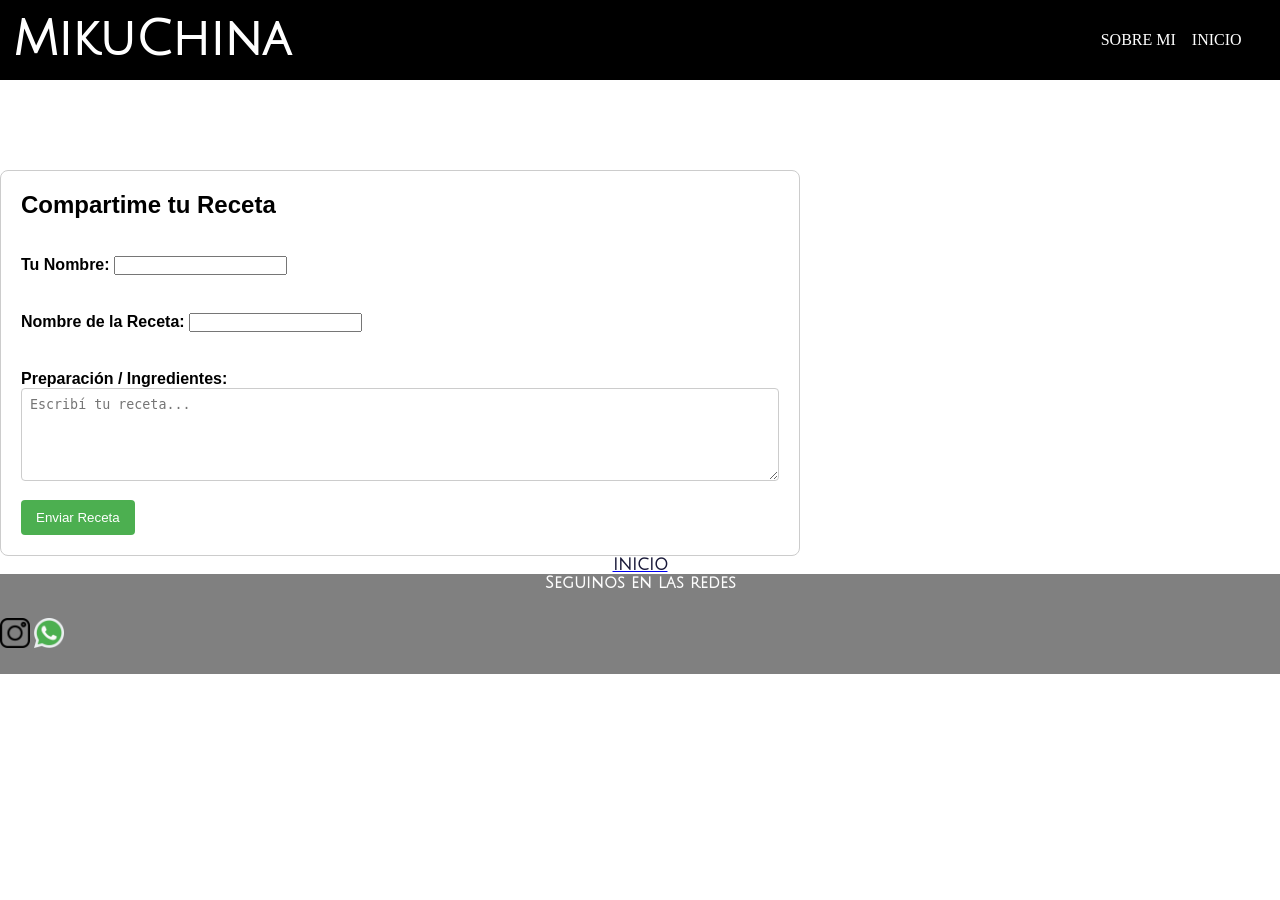
==== pages/formulario.html @ a8e5bba3 "paginaweb_receta_v.1" ====
<!DOCTYPE html>
<html lang="en">

<head>
    <meta charset="UTF-8">
    <meta name="viewport" content="width=device-width, initial-scale=1.0">
    <title>MikuChina</title>
    <!--Paginas de Estilos-->
    <link rel="stylesheet" href="/css/index.css">
    <link rel="stylesheet" href="/css/formulario.css">

    <!--Tipografias-->
    <link rel="preconnect" href="https://fonts.googleapis.com">
    <link rel="preconnect" href="https://fonts.gstatic.com" crossorigin>
    <link href="https://fonts.googleapis.com/css2?family=Julius+Sans+One&display=swap" rel="stylesheet">

</head>
<body>
        <!--Barra de menu-->
    <nav>
        <h3 id="mikuchina">MikuChina</h3>
        <ul>
        <a href="/pages/sobremi.html" class="menus"><li>SOBRE MI</li></a>
        <a href="/index.html" class="menus"><li>INICIO</li></a>

        </ul>
    </nav>


    <!--Formulario -->
    
   <div class="formulario-receta">

    <h2>Compartime tu Receta</h2>

    <form action="/enviar-receta" method="POST">
        <div class="campo">
            <label for="nombre">Tu Nombre:</label>
            <input type="text" id="nombre" name="nombre" placeholder="" required>
        </div>

        <div class="campo">
            <label for="receta">Nombre de la Receta:</label>
            <input type="text" id="receta" name="receta" placeholder="" required>
        </div>

        <div class="campo">
            <label for="descripcion">Preparación / Ingredientes:</label>
            <textarea id="descripcion" name="descripcion" rows="5" placeholder="Escribí tu receta..." required></textarea>
        </div>

        <button type="submit">Enviar Receta</button>
    </form>
</div>

    <!--Boton para volver a inicio-->

        <div class="voler">
        <a href="/index.html"><h6 class="inicio">INICIO</h6></a>
        </div>

     <footer>
        <div class="titulo-footer">
        <h6>Seguinos en las redes</h6>
        </div>
        <a href="https://www.instagram.com/" target="_blank"><img src="/img/footer/instagram.png" class="instagram"></a>
        <a href="https://www.whatsapp.com/" target="_blank"><img src="/img/footer/whatsapp.png" class="instagram"></a>
     </footer>

</body>
</html>
---- css/index.css ----
*{
   margin:0;
   padding: 0;
   box-sizing: border-box;
}

/* Barra de navegación*/

nav{
display: flex;
background-color:rgb(0, 0, 0);
width:100%;
height: 80px;
justify-content: space-between;
align-items: center;
}

nav ul{
    display: flex;
    gap: 1rem;
    padding: 3%;
}

nav ul a{
    color: white;
    list-style-type: none;
    text-decoration: none;
    

}

nav h3{
    margin:0;
    color:white;
    font-size:3em;
    font-family: "Julius Sans One", sans-serif;
    font-weight: 1000;
    font-style: normal;
    display: flex; 
    padding: 1%;  
}


.imagen-portada{
    width:100%;  
}



/* Seccion de opciones de recetas */

.opciones-recetas {
  display: flex;           /* Activa el modo flexible */
  justify-content: center; /* Centra los elementos (opcional) */
  gap: 30px;               /* Crea espacio entre las fotos */
  
}

.fotopcion{
    flex-direction: row;
    width: 450px; 
    height: 450px;
}

a h5{                     /* Tamaño de los textos sobre las fotos */
    margin-top:15%;
    margin-bottom: 10%;
    font-size: x-large;
    font-weight: bold;
}

main a {
    text-decoration: none;
    font-size: xx-large;
    color:rgb(0, 0, 0);
    font-size:medium;
    text-align: center;
    font-family: "Julius Sans One", sans-serif;
    font-weight: 1000;
    font-style: normal;
    
}

hr {                     
    margin-top:5%;

}

/* Fideos Caseros - Receta*/

.recetatitulo {
   background-color:rgb(0, 0, 0);
   color: rgb(255, 255, 255);
   font-size: 3em;
   font-family: "Julius Sans One", sans-serif;
   text-align: center;
   margin-top:1%;
   margin-bottom: 5%;
}

.imag-destacada {
     width: 400px; 
    height: 300px;
    margin-left: 10%;
  }  

.ingredientes {
   color: rgb(0, 0, 0);
   font-size: x-large;
   font-family: "Julius Sans One", sans-serif;
   text-align:justify;
   margin-top:5%;
   margin-bottom: 5%;
   
  } 

 h4 {
    color: rgb(24, 24, 56);
    font-size: xx-large;
    margin-bottom: 1%;
      }

.receta {
   color: rgb(0, 0, 0);
   font-size: large;
   font-family: "Funnel Sans", sans-serif;
   font-optical-sizing: auto;
   font-style: normal;
   margin-top:5%;
   margin-bottom: 5%;
      }   

h3 {
    margin-bottom: 1%;
    color: rgb(24, 24, 56);
    font-size: xx-large;
      }      

a h6 {
    color: rgb(24, 24, 56);
    font-size: medium;
      }      

      
      /* Footer */

footer{
    background-color: grey;
    width: 100%;
    height:100px;
    
}

footer h6{
    color:rgb(253, 253, 253);
    font-size:medium;
    text-align: center;
    font-family: "Julius Sans One", sans-serif;
    font-weight: 1000;
    font-style: normal;
    margin-bottom: 2%;
}

.instagram{
    width: 30px;
    justify-content:center; 
}

.whatsapp{
    width: 30px;
    justify-content:center; 
}
---- css/formulario.css ----
*{
   margin:0;
}

.formulario-receta {
            margin-top: 7%;
            max-width: 800px;
            padding: 20px;
            border: 1px solid #ccc;
            border-radius: 8px;
            font-family: Arial, sans-serif;
        }
        .campo {
            margin-top: 5%;
            margin-bottom: 15px;
        }

        label {
            margin-bottom: 5px;
            font-weight: bold;
        }

        textarea {
            width: 100%;
            padding: 8px;
            box-sizing: border-box; /* Asegura que el padding no afecte el ancho */
            border: 1px solid #ccc;
            border-radius: 4px;
        }
        button {
            background-color: #4CAF50;
            color: white;
            padding: 10px 15px;
            border: none;
            border-radius: 4px;
            
        }
        button:hover {
            background-color: #45a049;
        }

        .inicio{
           text-decoration: none;
           text-align: center;
           font-family: "Julius Sans One", sans-serif;
           
         
        }
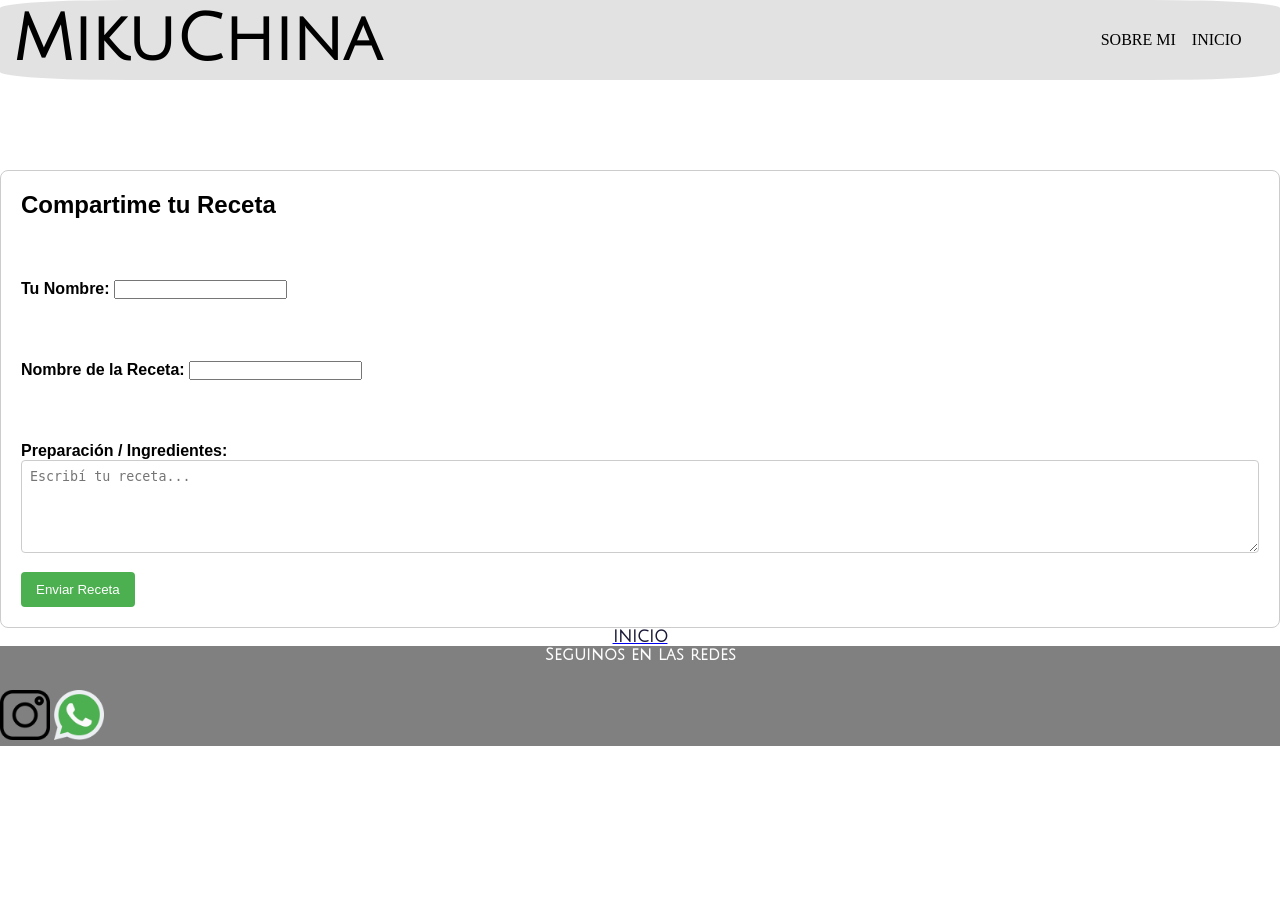
==== commit d966778c: "primer repositorio" ====
--- a/pages/formulario.html
+++ b/pages/formulario.html
@@ -29,9 +29,10 @@
 
     <!--Formulario -->
     
-   <div class="formulario-receta">
 
-    <h2>Compartime tu Receta</h2>
+
+    <div class="formulario-receta">
+       <h2>Compartime tu Receta</h2>
 
     <form action="/enviar-receta" method="POST">
         <div class="campo">
@@ -51,8 +52,7 @@
 
         <button type="submit">Enviar Receta</button>
     </form>
-</div>
-
+    </div>
     <!--Boton para volver a inicio-->
 
         <div class="voler">
--- a/css/index.css
+++ b/css/index.css
@@ -2,17 +2,19 @@
    margin:0;
    padding: 0;
    box-sizing: border-box;
+   
 }
 
 /* Barra de navegación*/
 
 nav{
 display: flex;
-background-color:rgb(0, 0, 0);
+background-color:rgba(97, 93, 93, 0.178);
 width:100%;
 height: 80px;
 justify-content: space-between;
 align-items: center;
+border-radius: 10%;
 }
 
 nav ul{
@@ -22,7 +24,7 @@
 }
 
 nav ul a{
-    color: white;
+    color: rgb(0, 0, 0);
     list-style-type: none;
     text-decoration: none;
     
@@ -31,8 +33,8 @@
 
 nav h3{
     margin:0;
-    color:white;
-    font-size:3em;
+    color:rgb(0, 0, 0);
+    font-size:4em;
     font-family: "Julius Sans One", sans-serif;
     font-weight: 1000;
     font-style: normal;
@@ -41,28 +43,33 @@
 }
 
 
-.imagen-portada{
-    width:100%;  
-}
-
+.portada-imagen{
+    width: 100%;
+    object-fit: cover;
+}
 
 
 /* Seccion de opciones de recetas */
 
 .opciones-recetas {
+    margin: 0;
   display: flex;           /* Activa el modo flexible */
   justify-content: center; /* Centra los elementos (opcional) */
-  gap: 30px;               /* Crea espacio entre las fotos */
+  gap: 5%;               /* Crea espacio entre las fotos */
   
 }
 
 .fotopcion{
     flex-direction: row;
-    width: 450px; 
-    height: 450px;
-}
-
-a h5{                     /* Tamaño de los textos sobre las fotos */
+    width: 350px; 
+    height: 350px;
+    border-radius: 5%;
+}
+
+
+/* Tamaño de los textos sobre las fotos */
+
+a h5{                     
     margin-top:15%;
     margin-bottom: 10%;
     font-size: x-large;
@@ -89,30 +96,49 @@
 /* Fideos Caseros - Receta*/
 
 .recetatitulo {
-   background-color:rgb(0, 0, 0);
-   color: rgb(255, 255, 255);
-   font-size: 3em;
+  
+   height: 100%;
+   color: rgb(0, 0, 0);
+   font-size: 4em;
    font-family: "Julius Sans One", sans-serif;
    text-align: center;
-   margin-top:1%;
+   margin-top:3%;
    margin-bottom: 5%;
 }
 
 .imag-destacada {
-     width: 400px; 
-    height: 300px;
-    margin-left: 10%;
+    width: 350px;           /* El ancho y el alto deben ser iguales */
+    height: 350px;
+    border-radius: 50%;    /* Esto crea el efecto circular */
+    object-fit: cover;
   }  
 
-.ingredientes {
+.container {
+   margin: 0;
+   width: 100%;
    color: rgb(0, 0, 0);
    font-size: x-large;
    font-family: "Julius Sans One", sans-serif;
    text-align:justify;
    margin-top:5%;
    margin-bottom: 5%;
+   display: grid;
+   grid-template-columns: 2fr 1fr;
+   gap: 30%;
    
   } 
+
+  .container div{
+    margin: 0;
+    justify-content: center; /* Centra los elementos (opcional) */
+    gap: 10%;               /* Crea espacio entre las fotos */
+    
+  }
+
+  .container div h4{
+    margin-top: 10%;
+  }
+
 
  h4 {
     color: rgb(24, 24, 56);
@@ -120,15 +146,6 @@
     margin-bottom: 1%;
       }
 
-.receta {
-   color: rgb(0, 0, 0);
-   font-size: large;
-   font-family: "Funnel Sans", sans-serif;
-   font-optical-sizing: auto;
-   font-style: normal;
-   margin-top:5%;
-   margin-bottom: 5%;
-      }   
 
 h3 {
     margin-bottom: 1%;
@@ -141,10 +158,49 @@
     font-size: medium;
       }      
 
+
+ /* Texto en donde va la receta */
+
+ .recetario {
+
+    font-size: x-large;
+    width: 100%;
+    color: rgb(0, 0, 0);
+    font-size: x-large;
+    margin-top:5%;
+    margin-bottom: 5%;
+    display: grid;
+    grid-template-columns: 1fr 3fr;
+    margin: 0;
+    
+ }
+
+ .imag-costado {
+    margin-left: 30px;
+    width: 350px;          
+    height: 350px;
+    border-radius: 50%;    
+    object-fit: cover;
+    margin-top: 20px;
+  }  
       
-      /* Footer */
-
-footer{
+
+/* Boton para volver al inicio */
+
+.mikuchina a h4{
+
+    text-align: center;
+    font-family: "Julius Sans One", sans-serif;
+    font-weight: 1000;
+    color: rgb(253, 2, 2);
+
+
+}
+
+/* Footer */
+
+footer {
+
     background-color: grey;
     width: 100%;
     height:100px;
@@ -161,12 +217,19 @@
     margin-bottom: 2%;
 }
 
-.instagram{
-    width: 30px;
-    justify-content:center; 
-}
-
-.whatsapp{
-    width: 30px;
-    justify-content:center; 
-}
+footer .instagram{
+    width: 50px;
+    align-items:center; 
+}
+
+footer .whatsapp{
+    width: 50px;
+    align-items:center; 
+}
+
+
+ @media (max-width: 768px) {
+    nav h3{
+        size: 1em;
+    }
+}
--- a/css/formulario.css
+++ b/css/formulario.css
@@ -3,8 +3,8 @@
 }
 
 .formulario-receta {
+            align-items: center;
             margin-top: 7%;
-            max-width: 800px;
             padding: 20px;
             border: 1px solid #ccc;
             border-radius: 8px;
@@ -47,4 +47,23 @@
          
         }
 
-     +
+        /*estilo para celular */
+
+
+        @media (max-width: 768px) {
+         
+        .formulario-receta {
+            width: auto;
+            height: 350px;
+            align-items: center;
+            margin-top: 7%;
+            padding: 20px;
+            border: 1px solid #ccc;
+            border-radius: 8px;
+            font-family: Arial, sans-serif;
+        }
+
+        
+   
+     }
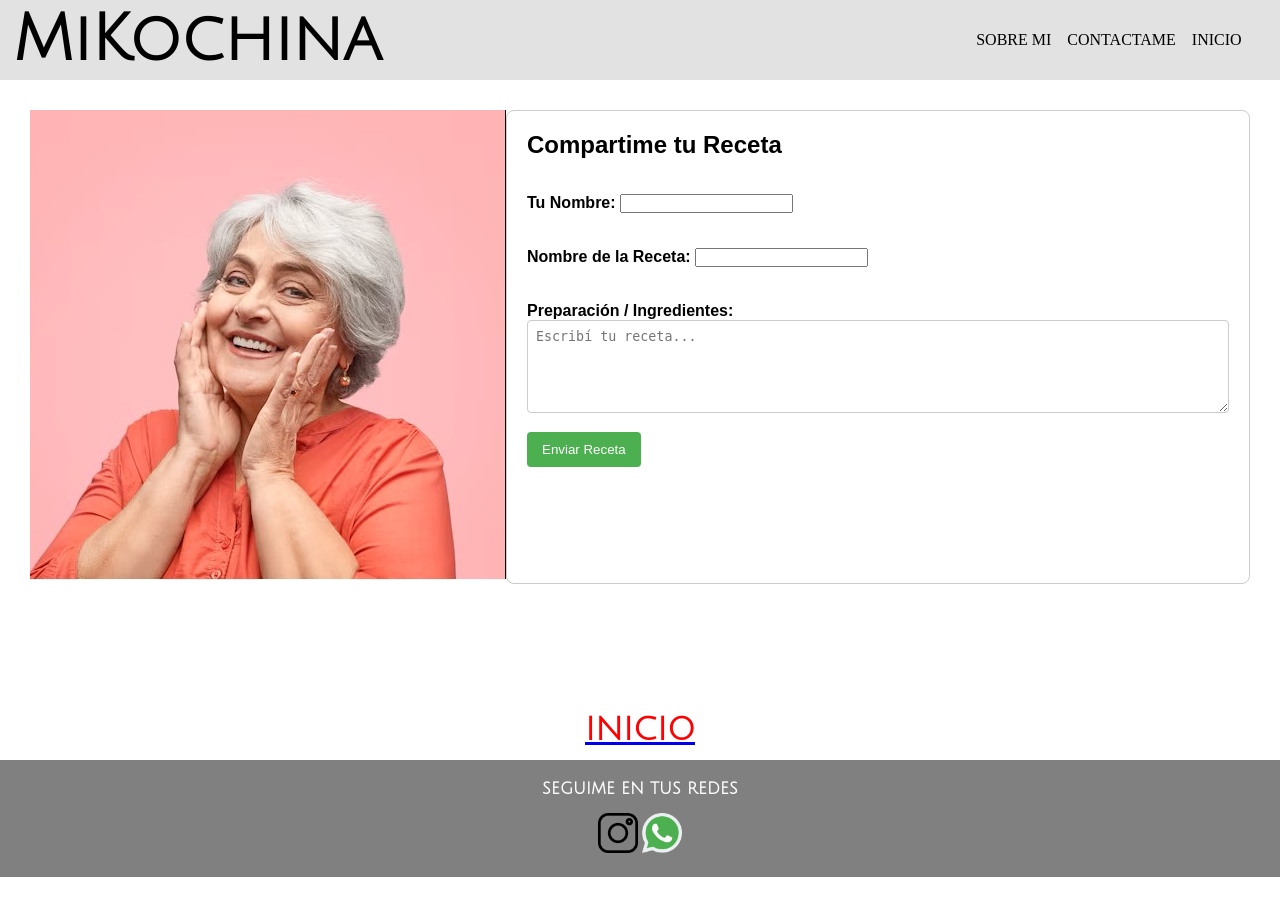
==== commit b0d2d696: "mejoras generales" ====
--- a/pages/formulario.html
+++ b/pages/formulario.html
@@ -6,8 +6,7 @@
     <meta name="viewport" content="width=device-width, initial-scale=1.0">
     <title>MikuChina</title>
     <!--Paginas de Estilos-->
-    <link rel="stylesheet" href="/css/index.css">
-    <link rel="stylesheet" href="/css/formulario.css">
+    <link rel="stylesheet" href="../css/index.css">
 
     <!--Tipografias-->
     <link rel="preconnect" href="https://fonts.googleapis.com">
@@ -18,23 +17,27 @@
 <body>
         <!--Barra de menu-->
     <nav>
-        <h3 id="mikuchina">MikuChina</h3>
+        <h3 id="mikuchina">MiKochina</h3>
         <ul>
-        <a href="/pages/sobremi.html" class="menus"><li>SOBRE MI</li></a>
-        <a href="/index.html" class="menus"><li>INICIO</li></a>
+        <a href="../pages/sobremi.html" class="menus"><li>SOBRE MI</li></a>
+        <a href="../pages/formulario.html" class="menus"><li>CONTACTAME</li></a>
+        <a href="../index.html" class="menus"><li>INICIO</li></a>
 
         </ul>
     </nav>
 
 
     <!--Formulario -->
-    
+    <div class="formulario">
+    <div>
+        <img src="../img/sobremi/mifoto.jpg" alt="mi foto">
+    </div>
 
 
     <div class="formulario-receta">
        <h2>Compartime tu Receta</h2>
 
-    <form action="/enviar-receta" method="POST">
+    <form action="../enviar-receta" method="POST">
         <div class="campo">
             <label for="nombre">Tu Nombre:</label>
             <input type="text" id="nombre" name="nombre" placeholder="" required>
@@ -51,21 +54,35 @@
         </div>
 
         <button type="submit">Enviar Receta</button>
+           
+
     </form>
+
     </div>
-    <!--Boton para volver a inicio-->
+    </div>
 
-        <div class="voler">
-        <a href="/index.html"><h6 class="inicio">INICIO</h6></a>
+         <!--BOTON PARA VOLVER AL MENU -->  
+
+        <div id="mikuchina">
+
+        <a href="#mikuchina"> <h4>INICIO</h4></a>
+        
         </div>
 
+
+  
      <footer>
-        <div class="titulo-footer">
-        <h6>Seguinos en las redes</h6>
+        <div class="redes">
+        <h6>SEGUIME EN TUS REDES</h6>
         </div>
-        <a href="https://www.instagram.com/" target="_blank"><img src="/img/footer/instagram.png" class="instagram"></a>
-        <a href="https://www.whatsapp.com/" target="_blank"><img src="/img/footer/whatsapp.png" class="instagram"></a>
+        <div>
+        <a href="https://www.instagram.com/" target="_blank"><img src="../img/footer/instagram.png" class="instagram"></a>
+        <a href="https://www.whatsapp.com/" target="_blank"><img src="../img/footer/whatsapp.png" class="whatsapp"></a>
+        </div>
      </footer>
+
+      
+
 
 </body>
 </html>
--- a/css/index.css
+++ b/css/index.css
@@ -5,16 +5,15 @@
    
 }
 
-/* Barra de navegación*/
+/* Barra de navegación */
 
 nav{
 display: flex;
-background-color:rgba(97, 93, 93, 0.178);
+background-color:rgba(97, 93, 93, 0.178);;
 width:100%;
 height: 80px;
 justify-content: space-between;
 align-items: center;
-border-radius: 10%;
 }
 
 nav ul{
@@ -52,7 +51,7 @@
 /* Seccion de opciones de recetas */
 
 .opciones-recetas {
-    margin: 0;
+  margin: 0;
   display: flex;           /* Activa el modo flexible */
   justify-content: center; /* Centra los elementos (opcional) */
   gap: 5%;               /* Crea espacio entre las fotos */
@@ -187,49 +186,229 @@
 
 /* Boton para volver al inicio */
 
-.mikuchina a h4{
+a h4{
 
     text-align: center;
     font-family: "Julius Sans One", sans-serif;
     font-weight: 1000;
     color: rgb(253, 2, 2);
-
-
-}
-
-/* Footer */
+    margin-top: 10%;
+
+
+}
+
+/* //////////////////////////////////////////Footer ////////////////////////////////////////////*/
 
 footer {
-
     background-color: grey;
     width: 100%;
-    height:100px;
-    
-}
-
-footer h6{
-    color:rgb(253, 253, 253);
-    font-size:medium;
+    padding: 20px 0; 
+    display: flex;
+    flex-direction: column; /* Apila el texto arriba y los iconos abajo */
+    align-items: center;    /* Centra todo horizontalmente */
+    justify-content: center;
+    gap: 15px;             /* Espacio entre elementos */
+}
+
+footer h6 {
+    color: rgb(253, 253, 253);
+    font-size: 1rem;
+    font-family: "Julius Sans One", sans-serif;
+    font-weight: 1000;
+    margin: 0;            
     text-align: center;
+}
+
+/* Contenedor para que los iconos estén uno al lado del otro */
+
+.redes-sociales {
+    display: flex;
+    gap: 20px;            /* Espacio entre Instagram y WhatsApp */
+    justify-content: center;
+}
+
+footer .instagram, 
+footer .whatsapp {
+    width: 40px;         
+    height: auto;
+    transition: transform 0.3s; /* Efecto suave al pasar el mouse */
+}
+
+footer img:hover {
+    transform: scale(1.1); /* Agranda un poquito el icono al tocarlo */
+}
+
+/*//////////////////////////// Medidas para un telefono////////////////////////////////////////////////////////////////////// */
+
+
+ @media (max-width: 768px) {
+
+/* Titulo, se cambia en todos los segmentos */    
+
+    nav h3{
+    margin:0;
+    color:rgb(0, 0, 0);
+    font-size:2em;
     font-family: "Julius Sans One", sans-serif;
     font-weight: 1000;
     font-style: normal;
-    margin-bottom: 2%;
-}
-
-footer .instagram{
-    width: 50px;
-    align-items:center; 
-}
-
-footer .whatsapp{
-    width: 50px;
-    align-items:center; 
-}
-
-
- @media (max-width: 768px) {
-    nav h3{
-        size: 1em;
+    display: flex; 
+    padding: 1%; 
+    } 
+
+
+}
+
+/* /////////////////////////////////////////////////////////////////////////////formulario ///////////////////////////////////////////////*/
+
+.formulario {
+    margin: 30px 30px 30px 30px;
+    display: flex;
+}
+
+
+.formulario-receta {
+            width: 100%;
+            align-items: center;
+            padding: 20px;
+            border: 1px solid #ccc;
+            border-radius: 8px;
+            font-family: Arial, sans-serif;
+            
+        }
+        .campo {
+            margin-top: 5%;
+            margin-bottom: 15px;
+        }
+
+        label {
+            margin-bottom: 5px;
+            font-weight: bold;
+        }
+
+        textarea {
+            width: 100%;
+            padding: 8px;
+            box-sizing: border-box; /* Asegura que el padding no afecte el ancho */
+            border: 1px solid #ccc;
+            border-radius: 4px;
+        }
+        button {
+            background-color: #4CAF50;
+            color: white;
+            padding: 10px 15px;
+            border: none;
+            border-radius: 4px;
+            
+        }
+        button:hover {
+            background-color: #45a049;
+        }
+
+        .inicio{
+           text-decoration: none;
+           text-align: center;
+           font-family: "Julius Sans One", sans-serif;
+           
+         
+        }
+
+
+     
+
+/* /////////////////////////////////////////////////////////////////sobre mi ////////////////////////////////////////////*/
+
+
+/*fotos del carrousel*/
+
+.carousel-inner{
+    height: 600px; 
+    object-fit: cover; 
+    object-position: center; 
+}
+
+
+
+/* texto de sobre mi */
+
+   .contenido{
+   color: rgb(0, 0, 0);
+   font-size: 1.5em;
+   font-family: sans-serif;
+   font-weight: 500;
+   font-optical-sizing: auto;
+   font-style: normal;
+   margin-top:5%;
+   margin: 5% 5% 5% 5%;
+}
+
+.contenido h1{
+    text-align: center;
+    color: rgb(89, 5, 97);
+    font-size: 2em;
+    margin-top: 20px;
+}
+
+.titulo{
+    color: rgb(89, 5, 97);
+    font-size: 1.5em;
+    margin-left: 30px;
+    padding-top: 20px;
+}
+
+.enviame{
+    text-decoration: none;
+    color:  rgb(253, 2, 98);
+    font-size: 1em;
+}
+
+
+
+/*////////////////////////////////////////////////////// QUERIES ////////////////////////////////////////////////////////////////////////*/
+
+
+
+    @media screen and (max-width: 480px) {
+
+  nav {
+    font-size: 1em; 
+    padding: 10px;
+    width: 550px;
+    height: 80px;
+  }
+
+  nav ul {
+        gap: 0.5rem;
+        padding: 5px;
     }
-}+
+          .formulario {
+            display: inline-block;
+            
+        }    
+         
+        .formulario-receta {
+            width: auto;
+            height: 350px;
+            align-items: center;
+            margin-top: 7%;
+            padding: 20px;
+            border: 1px solid #ccc;
+            border-radius: 8px;
+            font-family: Arial, sans-serif;
+        }
+
+
+        .formulario-receta h2{
+            text-align: center;
+         
+            
+        }
+
+        footer {
+        width: 550px;
+        height: auto;
+        padding: 20px 0;
+    }
+
+}
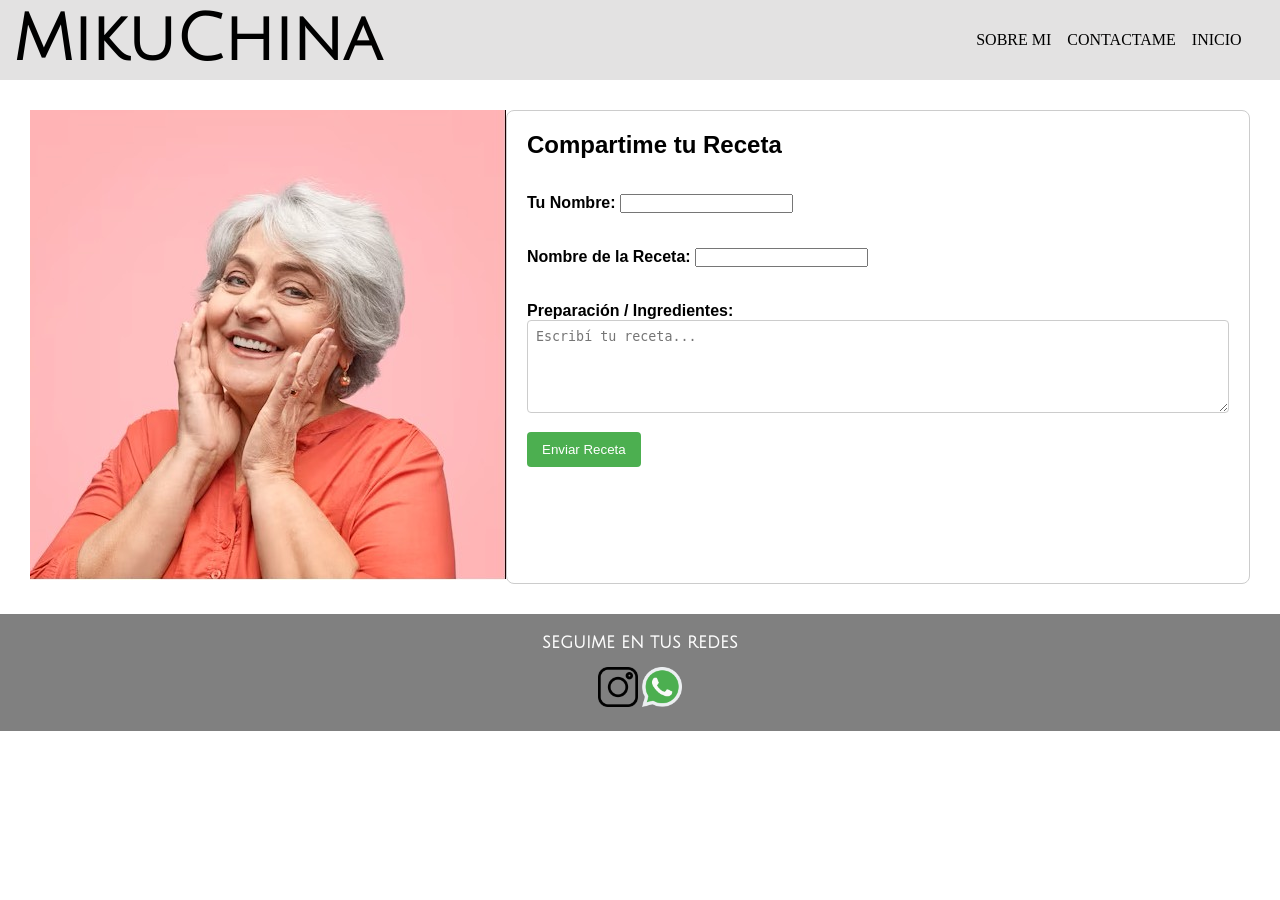
==== commit c99866c8: "pc completo estilos" ====
--- a/pages/formulario.html
+++ b/pages/formulario.html
@@ -17,7 +17,7 @@
 <body>
         <!--Barra de menu-->
     <nav>
-        <h3 id="mikuchina">MiKochina</h3>
+        <h3 id="mikuchina">MikuChina</h3>
         <ul>
         <a href="../pages/sobremi.html" class="menus"><li>SOBRE MI</li></a>
         <a href="../pages/formulario.html" class="menus"><li>CONTACTAME</li></a>
@@ -61,15 +61,6 @@
     </div>
     </div>
 
-         <!--BOTON PARA VOLVER AL MENU -->  
-
-        <div id="mikuchina">
-
-        <a href="#mikuchina"> <h4>INICIO</h4></a>
-        
-        </div>
-
-
   
      <footer>
         <div class="redes">
--- a/css/index.css
+++ b/css/index.css
@@ -238,26 +238,7 @@
     transform: scale(1.1); /* Agranda un poquito el icono al tocarlo */
 }
 
-/*//////////////////////////// Medidas para un telefono////////////////////////////////////////////////////////////////////// */
-
-
- @media (max-width: 768px) {
-
-/* Titulo, se cambia en todos los segmentos */    
-
-    nav h3{
-    margin:0;
-    color:rgb(0, 0, 0);
-    font-size:2em;
-    font-family: "Julius Sans One", sans-serif;
-    font-weight: 1000;
-    font-style: normal;
-    display: flex; 
-    padding: 1%; 
-    } 
-
-
-}
+
 
 /* /////////////////////////////////////////////////////////////////////////////formulario ///////////////////////////////////////////////*/
 
@@ -323,11 +304,18 @@
 
 .carousel-inner{
     height: 600px; 
-    object-fit: cover; 
-    object-position: center; 
-}
-
-
+    object-fit:cover;  
+    object-position:center;
+}
+
+.carousel-item img {
+    height: 600px; /* Ajustá este valor a tu gusto */
+    object-fit: cover; /* Evita que la imagen se estire */
+}
+
+.carousel-inner button{
+background-color: #ffffff00!important;
+}
 
 /* texto de sobre mi */
 
@@ -364,51 +352,3 @@
 
 
 
-/*////////////////////////////////////////////////////// QUERIES ////////////////////////////////////////////////////////////////////////*/
-
-
-
-    @media screen and (max-width: 480px) {
-
-  nav {
-    font-size: 1em; 
-    padding: 10px;
-    width: 550px;
-    height: 80px;
-  }
-
-  nav ul {
-        gap: 0.5rem;
-        padding: 5px;
-    }
-
-          .formulario {
-            display: inline-block;
-            
-        }    
-         
-        .formulario-receta {
-            width: auto;
-            height: 350px;
-            align-items: center;
-            margin-top: 7%;
-            padding: 20px;
-            border: 1px solid #ccc;
-            border-radius: 8px;
-            font-family: Arial, sans-serif;
-        }
-
-
-        .formulario-receta h2{
-            text-align: center;
-         
-            
-        }
-
-        footer {
-        width: 550px;
-        height: auto;
-        padding: 20px 0;
-    }
-
-}
